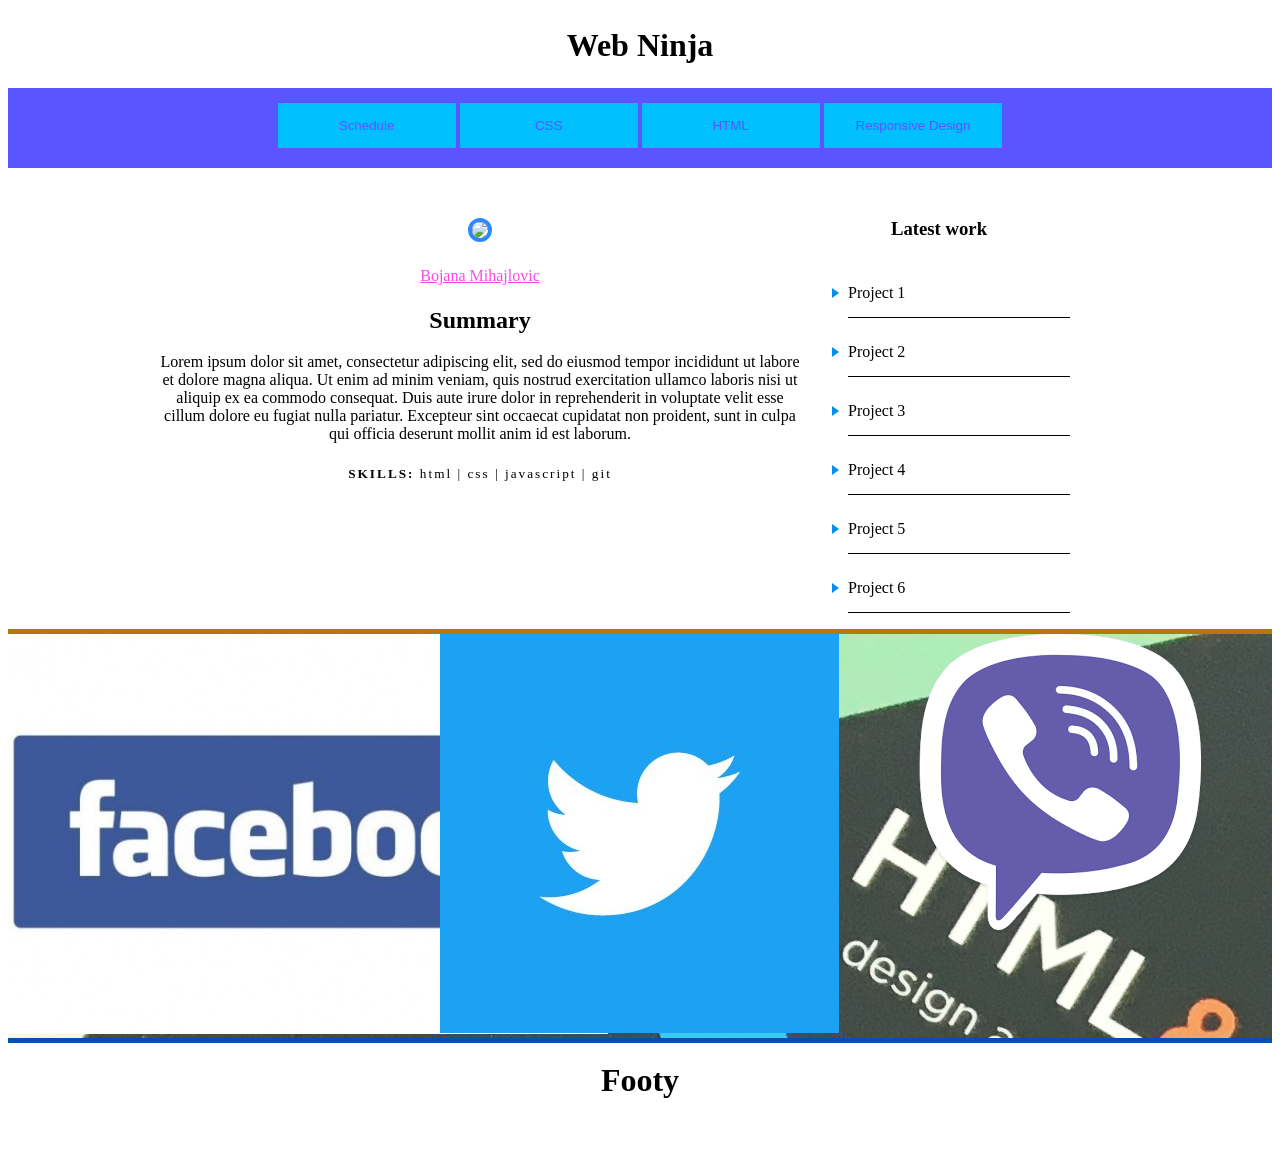
==== index.html @ 72de5197 "initial commit" ====
<!DOCTYPE html>
<html>
<head>
   <meta http-equiv="Content-Type" content="text/html"; charset="utf-8"/>
    <meta name="viewport" content="width-device-width-viewport", hight=device-hight, initial-scale=1, max-scale=1, user-scalable='no'>
    <meta http-equiv="X-UA-Compatible" content="IE-EDGE">
    
    <!--links to css files or font files-->
    <link rel="stylesheet" type='text/css' href="css/framework.css">
    <link rel="stylesheet" type='text/css' href="css/style.css">

</head>
    
    <body>
        <div class='row'>
            <div class='col-12 border'> 
                <header id="header">
                
                    <h1> Web Ninja</h1>
                </header>
                
            </div>
        </div>
<!-- End Header-->
        <div class='row'>
            <div class='col-12 border'> 
                <nav id="nav">
                    <ul class="button-wrap">
                        <button> Schedule </button>
                        <button> CSS </button>
                        <button> HTML</button>
                        <button> Responsive Design</button>
                    </ul> 
                </nav>
            </div>
        </div>
<!-- End Menu-->
            
            <div class='row max-width'>
        
               <div class='col-8 border'>
                    <div id='main-content-wraper'>     
                        <div class='side-by-side'> 
                            <section class='image-content'> 
                                <img src="https://sites.psu.edu/kinescfw/files/2016/10/1460220749_headshot_female-2g5w0hj.png"> 
                                <h4>
                                <a href="https:google.com">
                                Bojana Mihajlovic    
                                </a>
                                </h4>
                            </section>
                            <article> 
                                <h2> Summary</h2>
                                <p>Lorem ipsum dolor sit amet, consectetur adipiscing elit, sed do eiusmod tempor incididunt ut labore et dolore magna aliqua. Ut enim ad minim veniam, quis nostrud exercitation ullamco laboris nisi ut aliquip ex ea commodo consequat. Duis aute irure dolor in reprehenderit in voluptate velit esse cillum dolore eu fugiat nulla pariatur. Excepteur sint occaecat cupidatat non proident, sunt in culpa qui officia deserunt mollit anim id est laborum. </p>
                                
                            </article>
                        </div>
<!--End side by side-->
                        <section id='skills'> 
                            <h5> 
                                SKILLS: <span> html | css | javascript | git </span>
                            
                            </h5>
                        </section>
                        
                   </div> 
<!--  End main content wraper   -->
                </div>
                    <div class="col-4 border">
                    <div id='aside-content-wraper'> 
                        <aside id='aside-right'> 
                            <h3> Latest work</h3>
                            <ul id='latest-work'> 
                                 <li> Project 1</li>
                                 <li> Project 2</li>
                                 <li> Project 3</li>
                                 <li> Project 4</li>
                                 <li> Project 5</li>
                                 <li> Project 6</li>
                                                        
                            </ul>
                        </aside>
                    </div>
<!--end aside-content-wraper-->
                    </div>
            </div>
<!-- End of middle-wraper -->
         
            <div id="favorite-sites" class='row'>
            
                    <div class='col-4 border'><img src='images/facebook.jpg'> </div>
                    <div class='col-4 border'> <img src='images/twitter.jpg'>  </div>
                    <div class='col-4 border'> <img src='images/viber.png'>   </div>
           
            </div>
       
            <div class="row">
                <div class="col-12 border">
                    <footer> <h1> Footy  </h1></footer>
                </div>
            </div>
        
<!-- End of container -->
            
    <script src="js/main.js"></script> 

    
    
    </body>





</html>
---- css/framework.css ----
{
   -ms-box-sizing: border-box;
    -webkit-box-sizing: border-box; 
    -moz-box-sizing: border-box; 
    box-sizing: border-box; 
/}

/*
.border{
    border: 1px solid blue !important; 
}
*/
.image-content > img {
    max-width:200px;  
}
.row{
    width: 100%; 
    display: flex; 
}

.col-1 {
    width: 8.33%; 
}
.col-2 {
    width: 16.667%; 
}
.col-3 {
    width: 25%; 
}
.col-4 {
    width: 33.333%; 
}
.col-5 {
    width: 41.667%; 
}
.col-6 {
    width: 50%; 
}
.col-7 {
    width: 58.333%; 
}
.col-8 {
    width: 66.667%; 
}
.col-9 {
    width: 75%; 
}
.col-10 {
    width: 83.333%; 
}
.col-11 {
    width: 91.667%; 
}
.col-12 {
    width: 100%; 
}

@media (max-width: 767px) {
    .row {
        flex-wrap: wrap;
    }
    .col-1, .col-2, .col-3, .col-4, .col-5, .col-6, .col-7, .col-8, .col-9, .col-10, .col-11, .col-12 {
        flex: 1;
    }
}

@media (max-width: 480px) {
    .row {
        flex-wrap: nowrap;
        flex-direction: column;
    }
    .col-1, .col-2, .col-3, .col-4, .col-5, .col-6, .col-7, .col-8, .col-9, .col-10, .col-11, .col-12 {
        width: 100%;
    }
}
---- css/style.css ----
COLORS:
Pink: #FF49E4
Purple: #9E43E8
Dark blue:#5A56FF
Light blue: #4393E8
Aqua: #ADFFFF



body {
    background-color: none;
    color: #5A56FF;
    font-family: 'Lato', sans-serif;
/}

#header {
    background-color: none; 
    min-height: 80px; 
}

header > h1 {
    margin:0;
    text-align:center;
/*    font-family: 'Lato', sans-serif;*/
    position: relative;
    transform: translateY(50%);
}

#nav {
    background-color:#5A56FF;
    min-height: 80px;
/*    font-family: 'Lato', sans-serif;*/
    height: auto;
 
}

#nav> ul {
    text-align: center;
    padding: 15px 0 15px 0;
    margin: 0;
}

#nav > ul > button {
    min-width: 178px;
    background-color: deepskyblue;
    color: #5A56FF;
    border: none;
    padding: 15px 32px;
    transition: background-color .25s;
    border-bottom: 2px solid #5A56FF; 
}

#nav > ul > button:hover {
    background-color: #ADFFFF;
}

/*.menu {
    margin:0; 
    display:flex;
    background:#d7e6f;
    list-style-type: none;
    justify-content: space-around;
} 
*/ 

/* #middle-wraper-width{
    display: flex;
    font-family: 'Lato', sans-serif;
    max-width: 960px; 
    margin: 0 auto;
}
*/

/*
#middle-wraper{
    background-color: none;
}
*/

#main-content-wraper {
    background-color: #fff;
}

.side-by-side {
    
}

#main-content-wraper .image-content {
    text-align: center; 
    margin: 0 auto;
    margin-top: 50px;
}

.image-content > img {
    max-width: 200px;
    border-radius: 50%;
    border: 4px #2b88ff solid;
}

.image-content > h4 {
/*    font-family: 'Lato', sans-serif; */
    font-weight: 300;
    color: #FF49E4; 
    
}

.image-content > h4 > a {
    color: #FF49E4;
}

.image-content > h4 > a:hover {
    color: #ADFFFF; 
} 

#main-content-wraper article {
    text-align: center;
}

#main-content-wraper article h2 {
    text-align: center;
}

#main-content-wraper article p {
   margin: 0 auto;

}

#main-content-wraper #skills {
    text-align: center; 
    font-weight: 300; 
    letter-spacing: 2px;
}

#main-content-wraper #skills span {
    font-weight: 400; 
}

#aside-content-wraper {
    background-color: #fff;
    margin-top: 50px; 
    
/*    font-family: 'Lato', sans-serif; */
}

#aside-right {
    margin: 0 50px 0 8px;
}

#aside-right h3 {
  text-align: center;
}

#latest-work {
    list-style-type: none;    
}

#latest-work > li {
    padding-top: 15px;
    padding-bottom: 15px;
    width: 100%;
    border-bottom: 1px black solid; 
}

#latest-work >li:before {
    content: '';
    border-color: transparent #008eef;
    border-style: solid; 
    border-width: .35em 0 .35em .45em; 
    display: block;
    height: 0;
    width: 0;
    left: -1em;
    top: .9em;
    position: relative;
}

#favorite-sites {
    background-image: url(images/bg.jpeg);
    border-bottom: 5px #004FB2 solid;
    border-top: 5px #B2790F solid;
    text-align: center;
}

#favorite-sites ul {
    list-style-type: none;
    display: flex;
    justify-content: space-around;
    margin: 0;
    padding: 40px;
}

footer {
    background-color: white; 
    text-align: center; 
/*    font-family: 'Lato', sans-serif;*/
    min-height: 100px;
}

footer > h1 {
    margin:0;
    transform: translateY(50%);
}

.max-width {
    margin: 0 auto;
    max-width: 960px;
}
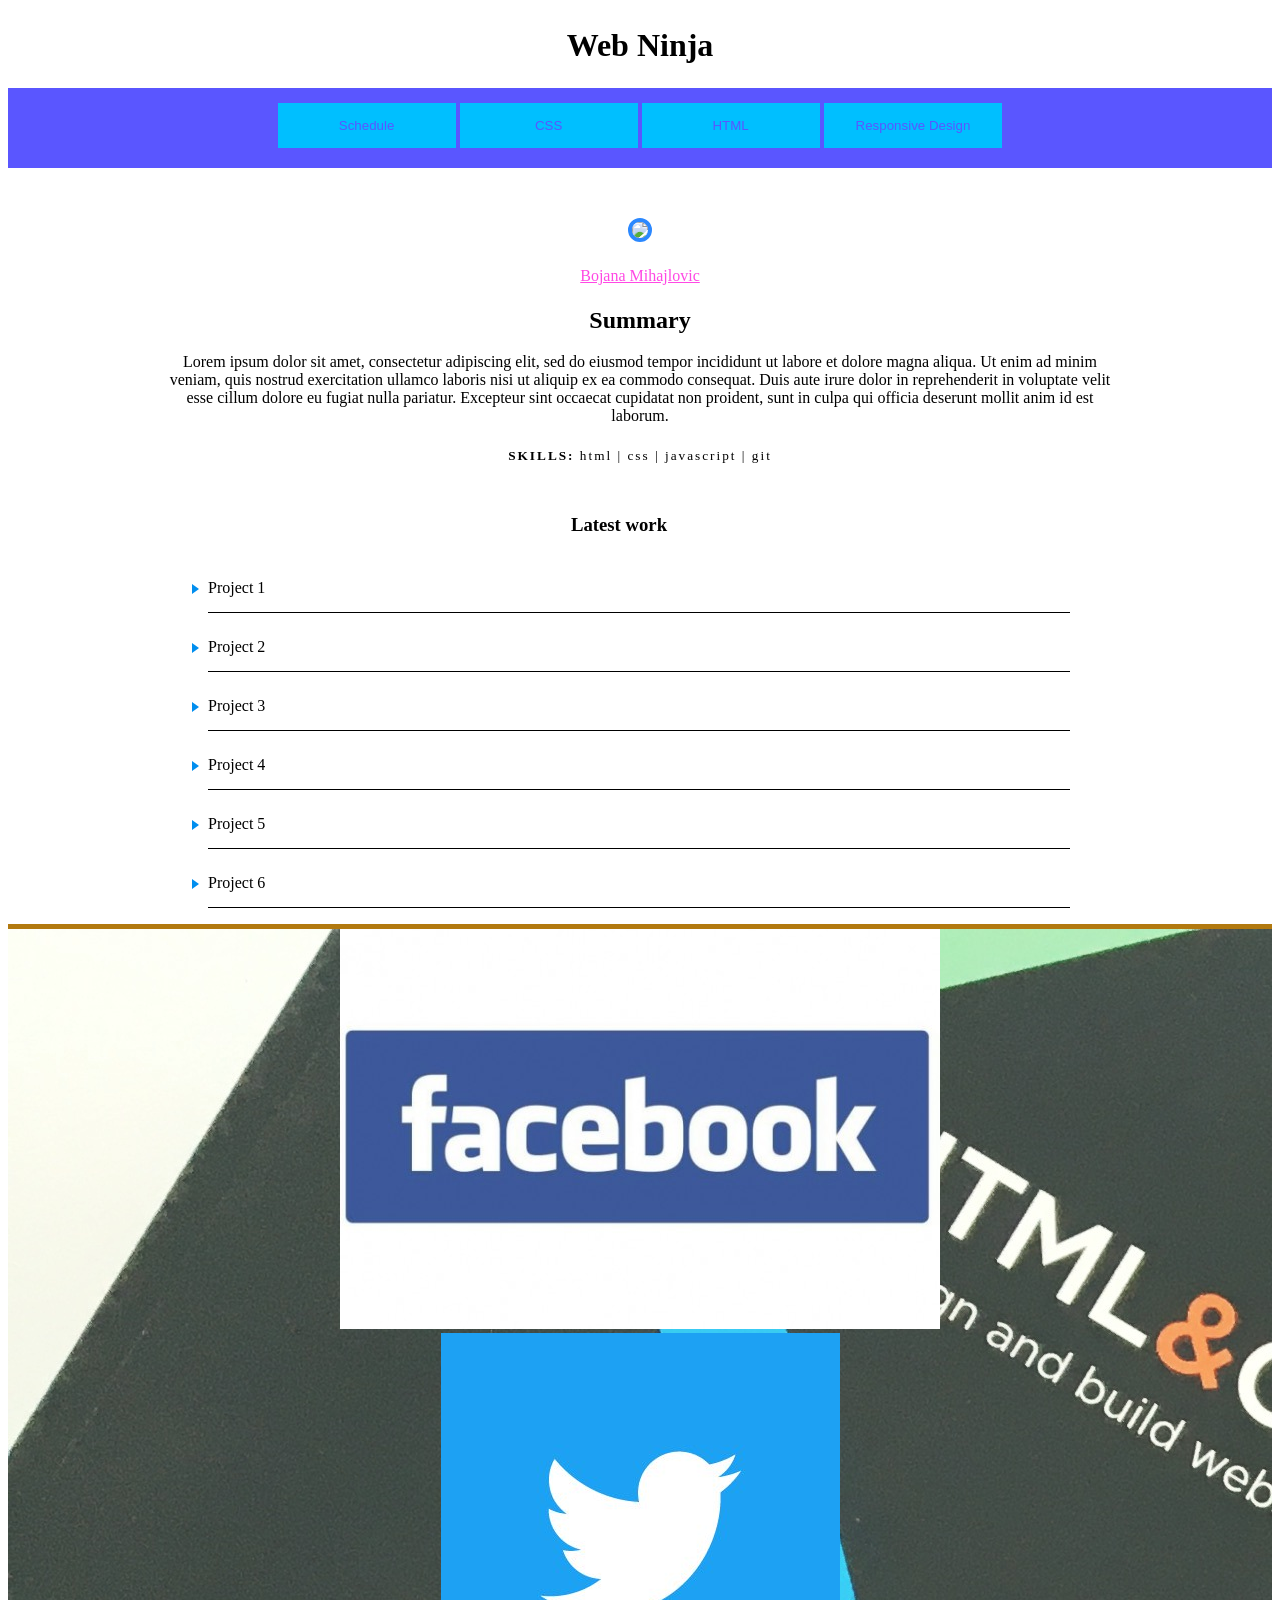
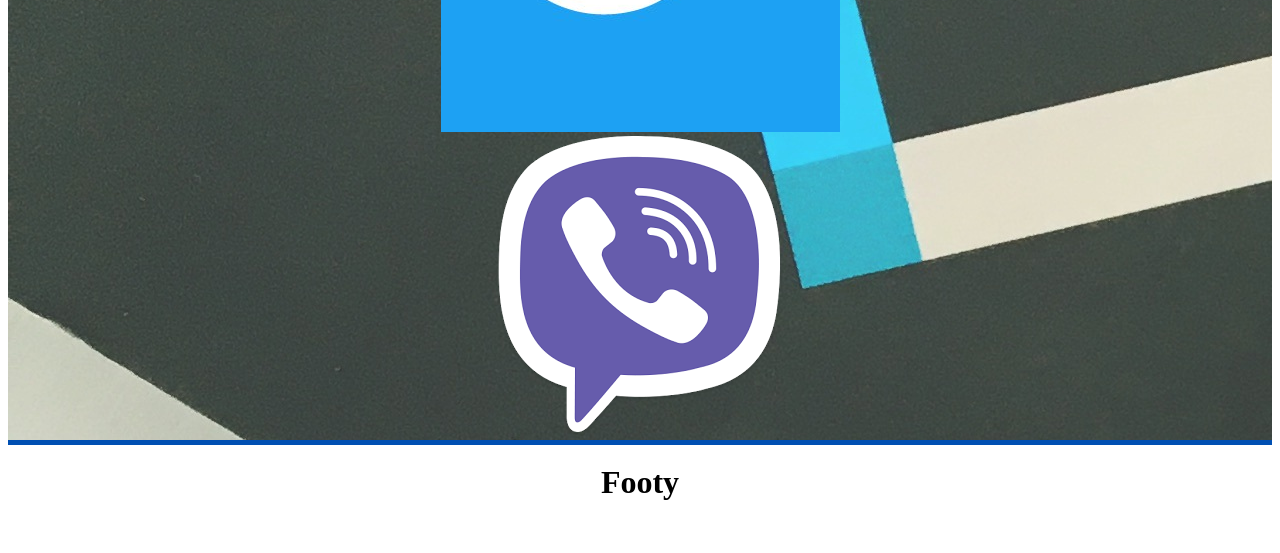
==== commit ac1c094e: "." ====
--- a/index.html
+++ b/index.html
@@ -6,8 +6,9 @@
     <meta http-equiv="X-UA-Compatible" content="IE-EDGE">
     
     <!--links to css files or font files-->
-    <link rel="stylesheet" type='text/css' href="css/framework.css">
+<!--    <link rel="stylesheet" type='text/css' href="css/framework.css">-->
     <link rel="stylesheet" type='text/css' href="css/style.css">
+    <link rel="stylesheet" type='text/css' href="css/bootstrap.min.css">
 
 </head>
     
@@ -103,8 +104,8 @@
 <!-- End of container -->
             
     <script src="js/main.js"></script> 
-
-    
+    <script src="js/bootstrap.min.js"></script>   
+    <script src="js/jquery.min.js"></script>   
     
     </body>
 
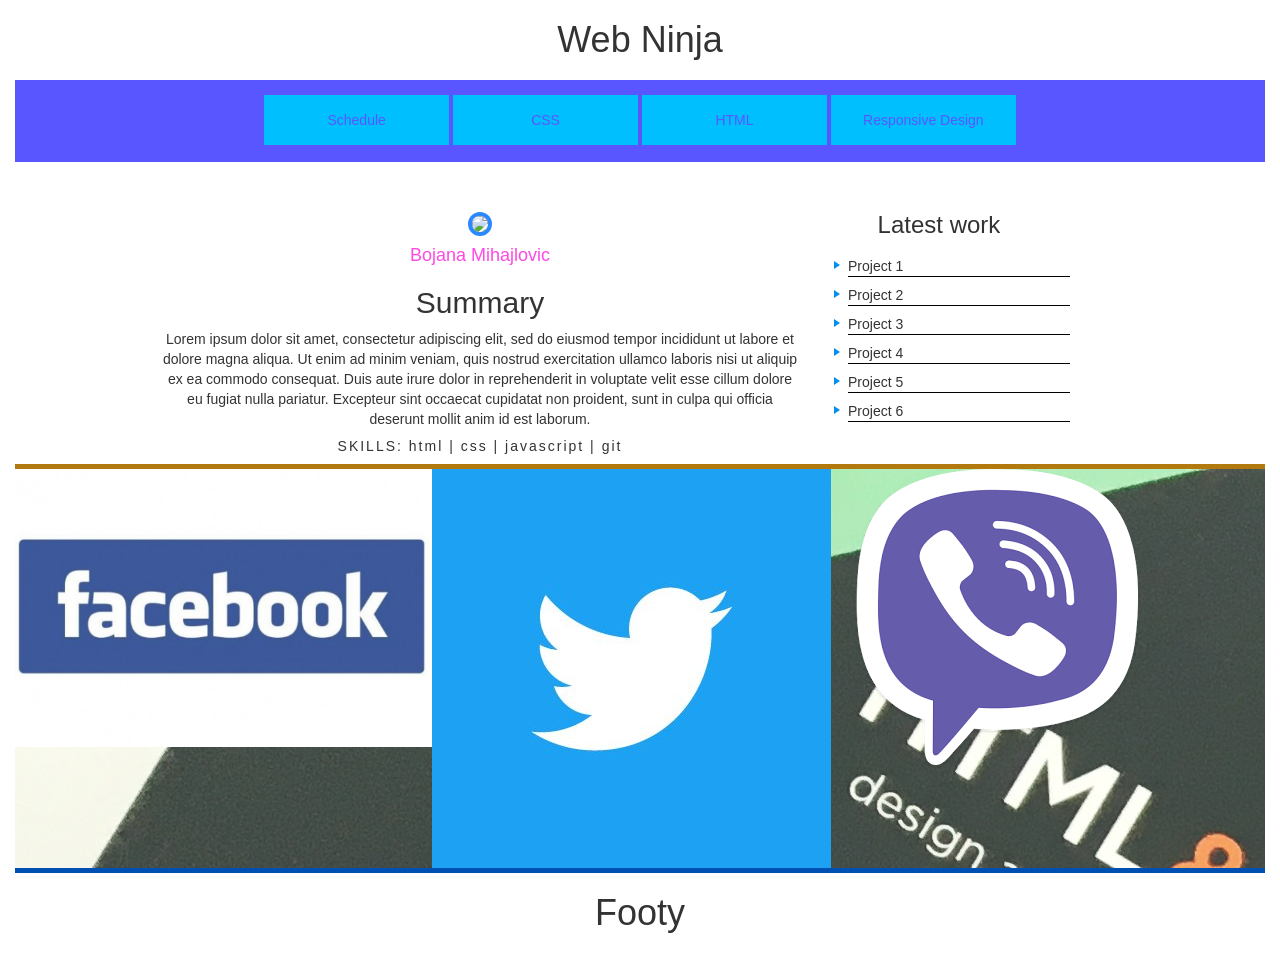
==== commit 4c75517c: "." ====
--- a/index.html
+++ b/index.html
@@ -11,10 +11,10 @@
     <link rel="stylesheet" type='text/css' href="css/bootstrap.min.css">
 
 </head>
-    
     <body>
+        <div class="container-fluid">
         <div class='row'>
-            <div class='col-12 border'> 
+            <div class='col-md-12 border'> 
                 <header id="header">
                 
                     <h1> Web Ninja</h1>
@@ -24,12 +24,12 @@
         </div>
 <!-- End Header-->
         <div class='row'>
-            <div class='col-12 border'> 
+            <div class='col-md-12 border'> 
                 <nav id="nav">
                     <ul class="button-wrap">
                         <button> Schedule </button>
-                        <button> CSS </button>
-                        <button> HTML</button>
+                        <button data-toggle="modal" data-target="css3_modal"> CSS </button>
+                        <button data-toggle="modal" data-target="html5_modal"> HTML</button>
                         <button> Responsive Design</button>
                     </ul> 
                 </nav>
@@ -39,10 +39,10 @@
             
             <div class='row max-width'>
         
-               <div class='col-8 border'>
+               <div class='col-md-8 border'>
                     <div id='main-content-wraper'>     
-                        <div class='side-by-side'> 
-                            <section class='image-content'> 
+                        <div class='row'> 
+                            <section class='image-content col-6' > 
                                 <img src="https://sites.psu.edu/kinescfw/files/2016/10/1460220749_headshot_female-2g5w0hj.png"> 
                                 <h4>
                                 <a href="https:google.com">
@@ -67,7 +67,7 @@
                    </div> 
 <!--  End main content wraper   -->
                 </div>
-                    <div class="col-4 border">
+                <div class="col-md-4 border">
                     <div id='aside-content-wraper'> 
                         <aside id='aside-right'> 
                             <h3> Latest work</h3>
@@ -83,26 +83,62 @@
                         </aside>
                     </div>
 <!--end aside-content-wraper-->
-                    </div>
+                </div>
             </div>
 <!-- End of middle-wraper -->
          
-            <div id="favorite-sites" class='row'>
+            <div id="favorite-sites" >
+                <div class="row">
             
-                    <div class='col-4 border'><img src='images/facebook.jpg'> </div>
-                    <div class='col-4 border'> <img src='images/twitter.jpg'>  </div>
-                    <div class='col-4 border'> <img src='images/viber.png'>   </div>
-           
+                    <div class='col-md-4 border'><img class="img-responsive" src='images/facebook.jpg'> </div>
+                    <div class='col-md-4 border'> <img class="img-responsive"  src='images/twitter.jpg'>  </div>
+                    <div class='col-md-4 border'> <img class="img-responsive"  src='images/viber.png'>   </div>
+                </div>
             </div>
        
             <div class="row">
-                <div class="col-12 border">
+                <div class="col-md-12 border">
                     <footer> <h1> Footy  </h1></footer>
                 </div>
             </div>
-        
-<!-- End of container -->
-            
+        </div>       
+<!-- End of container div -->
+<!-- Modal-HTML5-->
+<div class="modal fade" id="html5_modal" tabindex="-1" role="dialog" aria-labelledby="myModalLabel">
+  <div class="modal-dialog" role="document">
+    <div class="modal-content">
+      <div class="modal-header">
+        <button type="button" class="close" data-dismiss="modal" aria-label="Close"><span aria-hidden="true">&times;</span></button>
+        <h4 class="modal-title" id="myModalLabel">Modal title</h4>
+      </div>
+      <div class="modal-body">
+        ...
+      </div>
+      <div class="modal-footer">
+        <button type="button" class="btn btn-default" data-dismiss="modal">Close</button>
+        <button type="button" class="btn btn-primary">Save changes</button>
+      </div>
+    </div>
+  </div>
+</div>
+<!-- Modal-CSS3 -->
+<div class="modal fade" id="css3_modal" tabindex="-1" role="dialog" aria-labelledby="myModalLabel">
+  <div class="modal-dialog" role="document">
+    <div class="modal-content">
+      <div class="modal-header">
+        <button type="button" class="close" data-dismiss="modal" aria-label="Close"><span aria-hidden="true">&times;</span></button>
+        <h4 class="modal-title" id="myModalLabel">Modal title</h4>
+      </div>
+      <div class="modal-body">
+        ...
+      </div>
+      <div class="modal-footer">
+        <button type="button" class="btn btn-default" data-dismiss="modal">Close</button>
+        <button type="button" class="btn btn-primary">Save changes</button>
+      </div>
+    </div>
+  </div>
+</div>
     <script src="js/main.js"></script> 
     <script src="js/bootstrap.min.js"></script>   
     <script src="js/jquery.min.js"></script>   
--- a/css/style.css
+++ b/css/style.css
@@ -1,3 +1,4 @@
+/*
 
 COLORS:
 Pink: #FF49E4
@@ -5,6 +6,7 @@
 Dark blue:#5A56FF
 Light blue: #4393E8
 Aqua: #ADFFFF
+*/
 
 
 
@@ -42,7 +44,7 @@
 }
 
 #nav > ul > button {
-    min-width: 178px;
+    min-width: 185px;
     background-color: deepskyblue;
     color: #5A56FF;
     border: none;
@@ -156,8 +158,7 @@
 }
 
 #latest-work > li {
-    padding-top: 15px;
-    padding-bottom: 15px;
+
     width: 100%;
     border-bottom: 1px black solid; 
 }
@@ -205,4 +206,11 @@
 .max-width {
     margin: 0 auto;
     max-width: 960px;
+}
+/*Bootstrap Related*/
+.container-fluid {
+    padding: 0;
+}
+#favorite-sites > .row > .col-md-4 > img {
+    margin:0;
 }
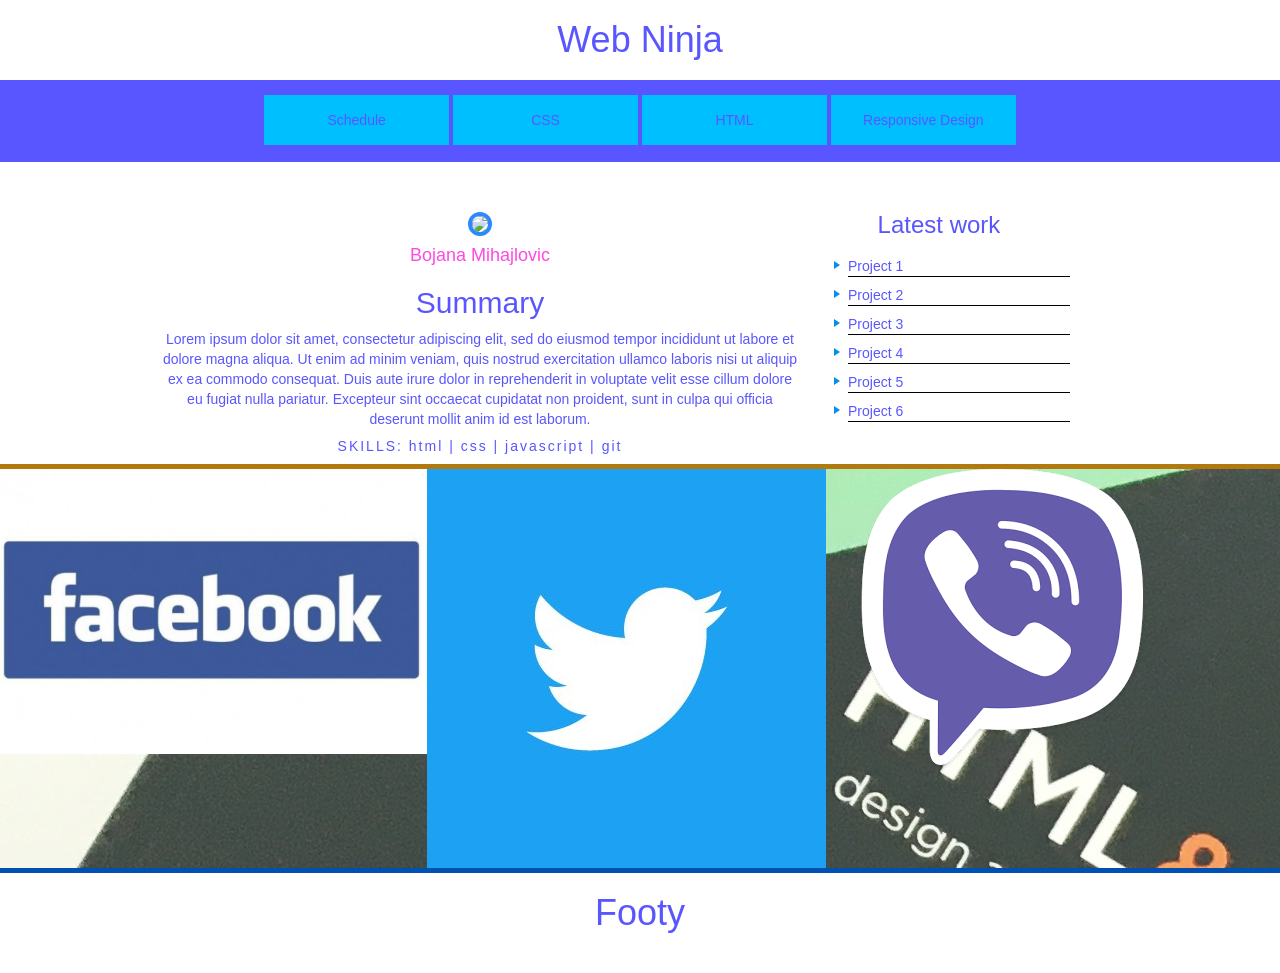
==== commit d0a79985: "." ====
--- a/index.html
+++ b/index.html
@@ -1,152 +1 @@
-<!DOCTYPE html>
-<html>
-<head>
-   <meta http-equiv="Content-Type" content="text/html"; charset="utf-8"/>
-    <meta name="viewport" content="width-device-width-viewport", hight=device-hight, initial-scale=1, max-scale=1, user-scalable='no'>
-    <meta http-equiv="X-UA-Compatible" content="IE-EDGE">
-    
-    <!--links to css files or font files-->
-<!--    <link rel="stylesheet" type='text/css' href="css/framework.css">-->
-    <link rel="stylesheet" type='text/css' href="css/style.css">
-    <link rel="stylesheet" type='text/css' href="css/bootstrap.min.css">
-
-</head>
-    <body>
-        <div class="container-fluid">
-        <div class='row'>
-            <div class='col-md-12 border'> 
-                <header id="header">
-                
-                    <h1> Web Ninja</h1>
-                </header>
-                
-            </div>
-        </div>
-<!-- End Header-->
-        <div class='row'>
-            <div class='col-md-12 border'> 
-                <nav id="nav">
-                    <ul class="button-wrap">
-                        <button> Schedule </button>
-                        <button data-toggle="modal" data-target="css3_modal"> CSS </button>
-                        <button data-toggle="modal" data-target="html5_modal"> HTML</button>
-                        <button> Responsive Design</button>
-                    </ul> 
-                </nav>
-            </div>
-        </div>
-<!-- End Menu-->
-            
-            <div class='row max-width'>
-        
-               <div class='col-md-8 border'>
-                    <div id='main-content-wraper'>     
-                        <div class='row'> 
-                            <section class='image-content col-6' > 
-                                <img src="https://sites.psu.edu/kinescfw/files/2016/10/1460220749_headshot_female-2g5w0hj.png"> 
-                                <h4>
-                                <a href="https:google.com">
-                                Bojana Mihajlovic    
-                                </a>
-                                </h4>
-                            </section>
-                            <article> 
-                                <h2> Summary</h2>
-                                <p>Lorem ipsum dolor sit amet, consectetur adipiscing elit, sed do eiusmod tempor incididunt ut labore et dolore magna aliqua. Ut enim ad minim veniam, quis nostrud exercitation ullamco laboris nisi ut aliquip ex ea commodo consequat. Duis aute irure dolor in reprehenderit in voluptate velit esse cillum dolore eu fugiat nulla pariatur. Excepteur sint occaecat cupidatat non proident, sunt in culpa qui officia deserunt mollit anim id est laborum. </p>
-                                
-                            </article>
-                        </div>
-<!--End side by side-->
-                        <section id='skills'> 
-                            <h5> 
-                                SKILLS: <span> html | css | javascript | git </span>
-                            
-                            </h5>
-                        </section>
-                        
-                   </div> 
-<!--  End main content wraper   -->
-                </div>
-                <div class="col-md-4 border">
-                    <div id='aside-content-wraper'> 
-                        <aside id='aside-right'> 
-                            <h3> Latest work</h3>
-                            <ul id='latest-work'> 
-                                 <li> Project 1</li>
-                                 <li> Project 2</li>
-                                 <li> Project 3</li>
-                                 <li> Project 4</li>
-                                 <li> Project 5</li>
-                                 <li> Project 6</li>
-                                                        
-                            </ul>
-                        </aside>
-                    </div>
-<!--end aside-content-wraper-->
-                </div>
-            </div>
-<!-- End of middle-wraper -->
-         
-            <div id="favorite-sites" >
-                <div class="row">
-            
-                    <div class='col-md-4 border'><img class="img-responsive" src='images/facebook.jpg'> </div>
-                    <div class='col-md-4 border'> <img class="img-responsive"  src='images/twitter.jpg'>  </div>
-                    <div class='col-md-4 border'> <img class="img-responsive"  src='images/viber.png'>   </div>
-                </div>
-            </div>
-       
-            <div class="row">
-                <div class="col-md-12 border">
-                    <footer> <h1> Footy  </h1></footer>
-                </div>
-            </div>
-        </div>       
-<!-- End of container div -->
-<!-- Modal-HTML5-->
-<div class="modal fade" id="html5_modal" tabindex="-1" role="dialog" aria-labelledby="myModalLabel">
-  <div class="modal-dialog" role="document">
-    <div class="modal-content">
-      <div class="modal-header">
-        <button type="button" class="close" data-dismiss="modal" aria-label="Close"><span aria-hidden="true">&times;</span></button>
-        <h4 class="modal-title" id="myModalLabel">Modal title</h4>
-      </div>
-      <div class="modal-body">
-        ...
-      </div>
-      <div class="modal-footer">
-        <button type="button" class="btn btn-default" data-dismiss="modal">Close</button>
-        <button type="button" class="btn btn-primary">Save changes</button>
-      </div>
-    </div>
-  </div>
-</div>
-<!-- Modal-CSS3 -->
-<div class="modal fade" id="css3_modal" tabindex="-1" role="dialog" aria-labelledby="myModalLabel">
-  <div class="modal-dialog" role="document">
-    <div class="modal-content">
-      <div class="modal-header">
-        <button type="button" class="close" data-dismiss="modal" aria-label="Close"><span aria-hidden="true">&times;</span></button>
-        <h4 class="modal-title" id="myModalLabel">Modal title</h4>
-      </div>
-      <div class="modal-body">
-        ...
-      </div>
-      <div class="modal-footer">
-        <button type="button" class="btn btn-default" data-dismiss="modal">Close</button>
-        <button type="button" class="btn btn-primary">Save changes</button>
-      </div>
-    </div>
-  </div>
-</div>
-    <script src="js/main.js"></script> 
-    <script src="js/bootstrap.min.js"></script>   
-    <script src="js/jquery.min.js"></script>   
-    
-    </body>
-
-
-
-
-
-</html>+<!DOCTYPE html><html><head> <meta http-equiv="Content-Type" content="text/html"; charset="utf-8"/> <meta name="viewport" content="width-device-width-viewport", hight=device-hight, initial-scale=1, max-scale=1, user-scalable='no'> <meta http-equiv="X-UA-Compatible" content="IE-EDGE"> <link rel="stylesheet" type='text/css' href="css/final.min.css"></head> <body> <div class="container-fluid"> <div class='row'> <div class='col-md-12 border'> <header id="header"> <h1> Web Ninja</h1> </header> </div></div><div class='row'> <div class='col-md-12 border'> <nav id="nav"> <ul class="button-wrap"> <button> Schedule </button> <button data-toggle="modal" data-target="#css3_modal"> CSS </button> <button data-toggle="modal" data-target="#html5_modal"> HTML</button> <button> Responsive Design</button> </ul> </nav> </div></div><div class='row max-width'> <div class='col-md-8 border'> <div id='main-content-wraper'> <div class='row'> <section class='image-content col-6' > <img src="https://sites.psu.edu/kinescfw/files/2016/10/1460220749_headshot_female-2g5w0hj.png"> <h4> <a href="https:google.com"> Bojana Mihajlovic </a> </h4> </section> <article> <h2> Summary</h2> <p>Lorem ipsum dolor sit amet, consectetur adipiscing elit, sed do eiusmod tempor incididunt ut labore et dolore magna aliqua. Ut enim ad minim veniam, quis nostrud exercitation ullamco laboris nisi ut aliquip ex ea commodo consequat. Duis aute irure dolor in reprehenderit in voluptate velit esse cillum dolore eu fugiat nulla pariatur. Excepteur sint occaecat cupidatat non proident, sunt in culpa qui officia deserunt mollit anim id est laborum. </p></article> </div><section id='skills'> <h5> SKILLS: <span> html | css | javascript | git </span> </h5> </section> </div></div><div class="col-md-4 border"> <div id='aside-content-wraper'> <aside id='aside-right'> <h3> Latest work</h3> <ul id='latest-work'> <li> Project 1</li><li> Project 2</li><li> Project 3</li><li> Project 4</li><li> Project 5</li><li> Project 6</li></ul> </aside> </div></div></div><div id="favorite-sites" > <div class="row"> <div class='col-md-4 border'><img class="img-responsive" src='images/facebook.jpg'> </div><div class='col-md-4 border'> <img class="img-responsive" src='images/twitter.jpg'> </div><div class='col-md-4 border'> <img class="img-responsive" src='images/viber.png'> </div></div></div><div class="row"> <div class="col-md-12 border"> <footer> <h1> Footy </h1></footer> </div></div></div><div class="modal fade" id="html5_modal" tabindex="-1" role="dialog" aria-labelledby="myModalLabel"> <div class="modal-dialog" role="document"> <div class="modal-content"> <div class="modal-header"> <button type="button" class="close" data-dismiss="modal" aria-label="Close"><span aria-hidden="true">&times;</span></button> <h4 class="modal-title" id="myModalLabel">Modal title</h4> </div><div class="modal-body"> <img src="images/HTML5.png" class="modal-image-html"> <br><p> <strong>HTML5</strong> is a markup language used for structuring and presenting content on the World Wide Web. It is the fifth and current major version of the HTML standard.</p><p> Source:</p><span> <a href='https://developer.mozilla.org/en-US/docs/Web/Guide/HTML/HTML5'>https://developer.mozilla.org/en-US/docs/Web/Guide/HTML/HTML5 </a></span> </div><div class="modal-footer"> <button type="button" class="btn btn-default" data-dismiss="modal">Close</button> </div></div></div></div><div class="modal fade" id="css3_modal" tabindex="-1" role="dialog" aria-labelledby="myModalLabel"> <div class="modal-dialog" role="document"> <div class="modal-content"> <div class="modal-header"> <button type="button" class="close" data-dismiss="modal" aria-label="Close"><span aria-hidden="true">&times;</span></button> <h4 class="modal-title" id="myModalLabel">Modal title</h4> </div><div class="modal-body"> <img src="images/css3.png" class="modal-image-css"> <br><br><p> <strong>CSS3</strong> is the latest evolution of the Cascading Style Sheets language and aims at extending CSS2.1. It brings a lot of long-awaited novelties, like rounded corners, shadows, gradients, transitions or animations, as well as new layouts like multi-columns, flexible box or grid layouts.</p><p> Source:</p><span> <a href='https://developer.mozilla.org/en-US/docs/Web/CSS/CSS3'>https://developer.mozilla.org/en-US/docs/Web/CSS/CSS3</a></span> </div><div class="modal-footer"> <button type="button" class="btn btn-default" data-dismiss="modal">Close</button> </div></div></div></div><script src="js/final.min.js"></script> </body></html>
